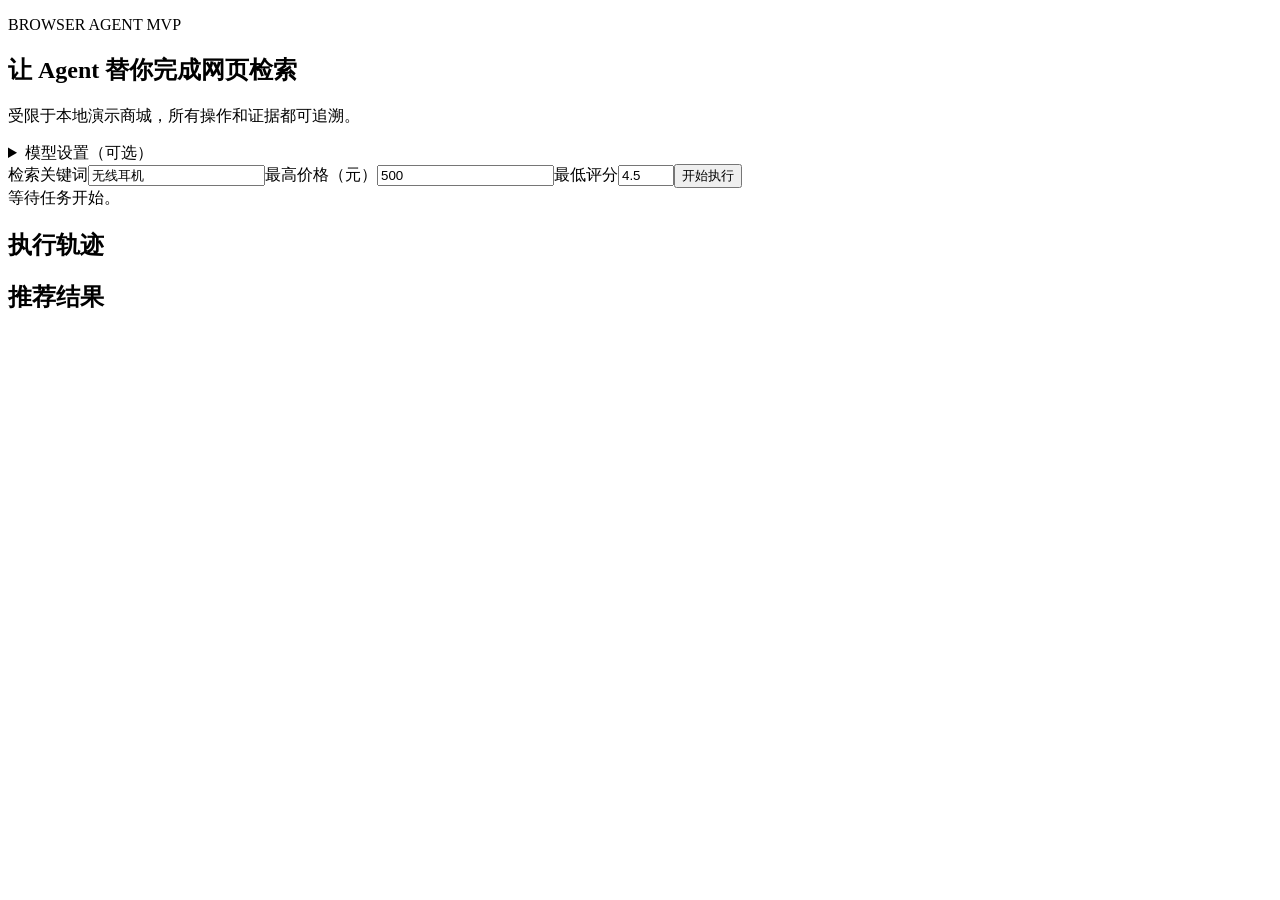
==== frontend/index.html @ 0db7acc6 "init: 初始化 browser-agent-mvp 项目" ====
<!doctype html>
<html lang="zh-CN">
<head><meta charset="utf-8"><meta name="viewport" content="width=device-width,initial-scale=1"><title>Browser Agent MVP</title><link rel="stylesheet" href="/static/app.css"></head>
<body>
<main><section class="hero"><p class="eyebrow">BROWSER AGENT MVP</p><h1>让 Agent 替你完成网页检索</h1><p>受限于本地演示商城，所有操作和证据都可追溯。</p></section>
<details><summary>模型设置（可选）</summary><div id="settings"><label>Base URL<input id="base-url" value="https://api.openai.com/v1"></label><label>模型<input id="model" value="gpt-4.1-mini"></label><label>API Key<input id="api-key" type="password" placeholder="仅存于当前服务进程"></label><button id="save-settings" type="button">保存设置</button><span id="settings-status"></span></div></details>
<form id="task-form"><label>检索关键词<input id="query" value="无线耳机" required></label><label>最高价格（元）<input id="price" type="number" value="500" min="1" required></label><label>最低评分<input id="rating" type="number" value="4.5" min="0" max="5" step="0.1" required></label><button>开始执行</button></form>
<section id="status" aria-live="polite">等待任务开始。</section><section class="grid"><div><h2>执行轨迹</h2><ol id="steps"></ol></div><div><h2>推荐结果</h2><div id="results"></div></div></section></main><script src="/static/app.js"></script>
</body></html>
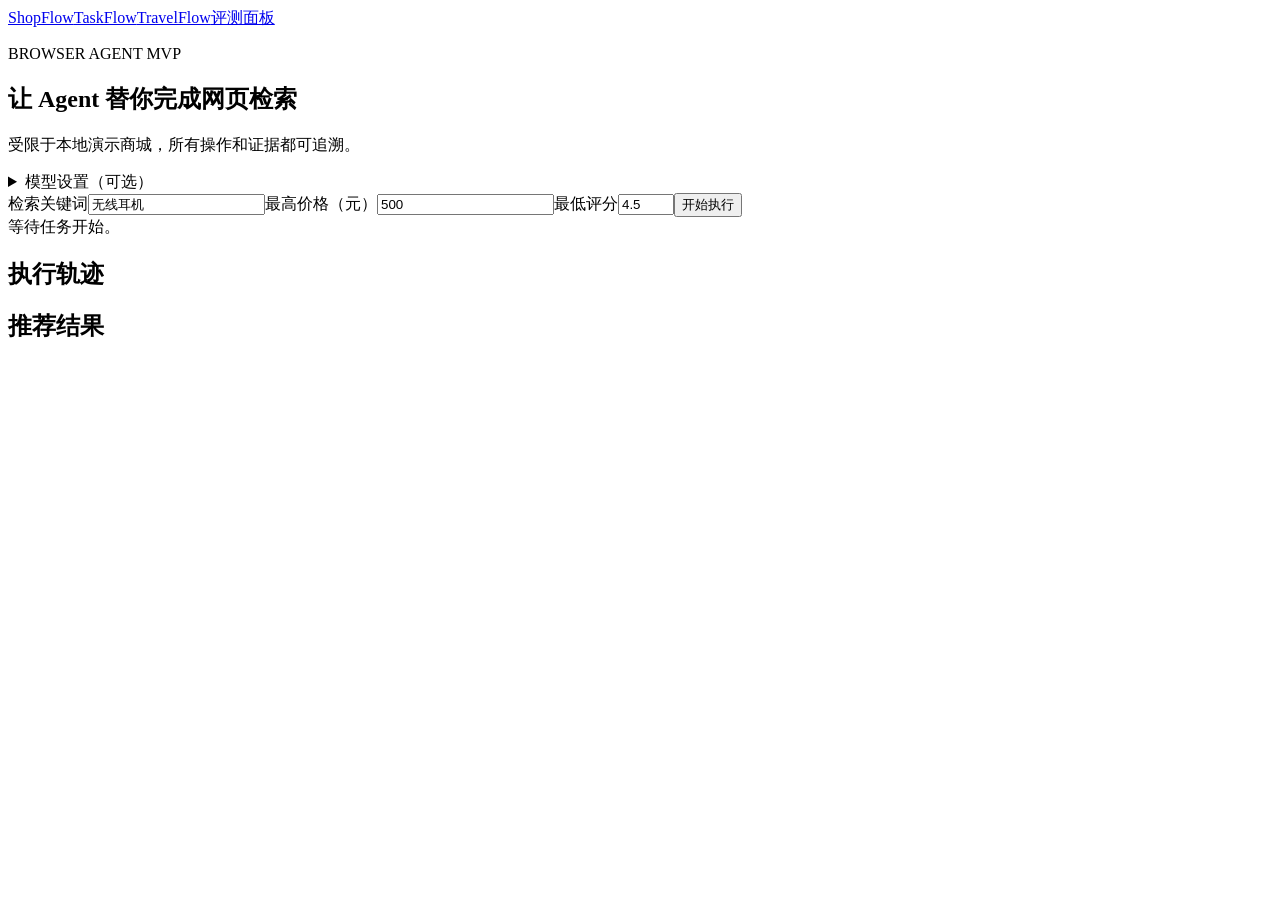
==== commit 01ccb793: "Complete agent state machine, 10-task eval suite and reliability guards - Fix execute_with_retry ret" ====
--- a/frontend/index.html
+++ b/frontend/index.html
@@ -2,7 +2,7 @@
 <html lang="zh-CN">
 <head><meta charset="utf-8"><meta name="viewport" content="width=device-width,initial-scale=1"><title>Browser Agent MVP</title><link rel="stylesheet" href="/static/app.css"></head>
 <body>
-<main><section class="hero"><p class="eyebrow">BROWSER AGENT MVP</p><h1>让 Agent 替你完成网页检索</h1><p>受限于本地演示商城，所有操作和证据都可追溯。</p></section>
+<main><div class="nav-links"><a href="/demo-store.html">ShopFlow</a><a href="/demo-taskflow.html">TaskFlow</a><a href="/demo-travelflow.html">TravelFlow</a><a href="/eval">评测面板</a></div><section class="hero"><p class="eyebrow">BROWSER AGENT MVP</p><h1>让 Agent 替你完成网页检索</h1><p>受限于本地演示商城，所有操作和证据都可追溯。</p></section>
 <details><summary>模型设置（可选）</summary><div id="settings"><label>Base URL<input id="base-url" value="https://api.openai.com/v1"></label><label>模型<input id="model" value="gpt-4.1-mini"></label><label>API Key<input id="api-key" type="password" placeholder="仅存于当前服务进程"></label><button id="save-settings" type="button">保存设置</button><span id="settings-status"></span></div></details>
 <form id="task-form"><label>检索关键词<input id="query" value="无线耳机" required></label><label>最高价格（元）<input id="price" type="number" value="500" min="1" required></label><label>最低评分<input id="rating" type="number" value="4.5" min="0" max="5" step="0.1" required></label><button>开始执行</button></form>
 <section id="status" aria-live="polite">等待任务开始。</section><section class="grid"><div><h2>执行轨迹</h2><ol id="steps"></ol></div><div><h2>推荐结果</h2><div id="results"></div></div></section></main><script src="/static/app.js"></script>
